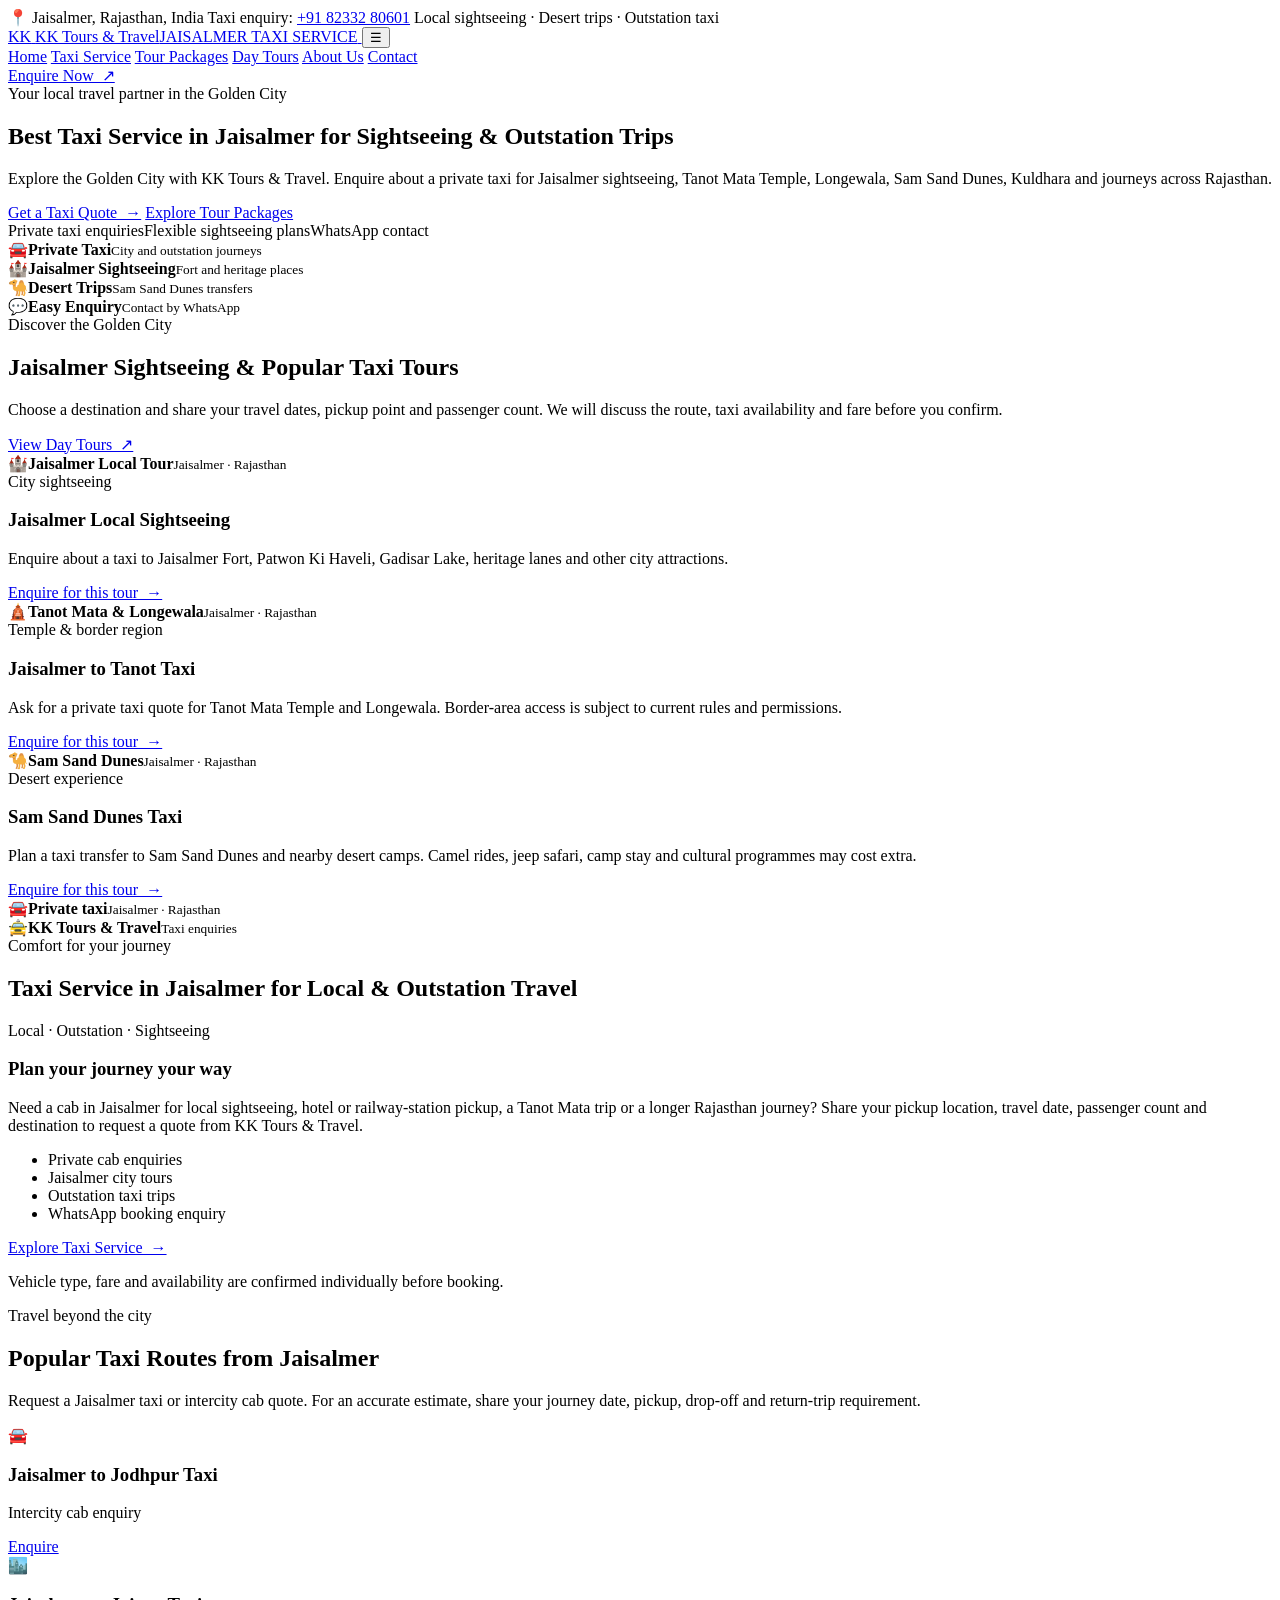
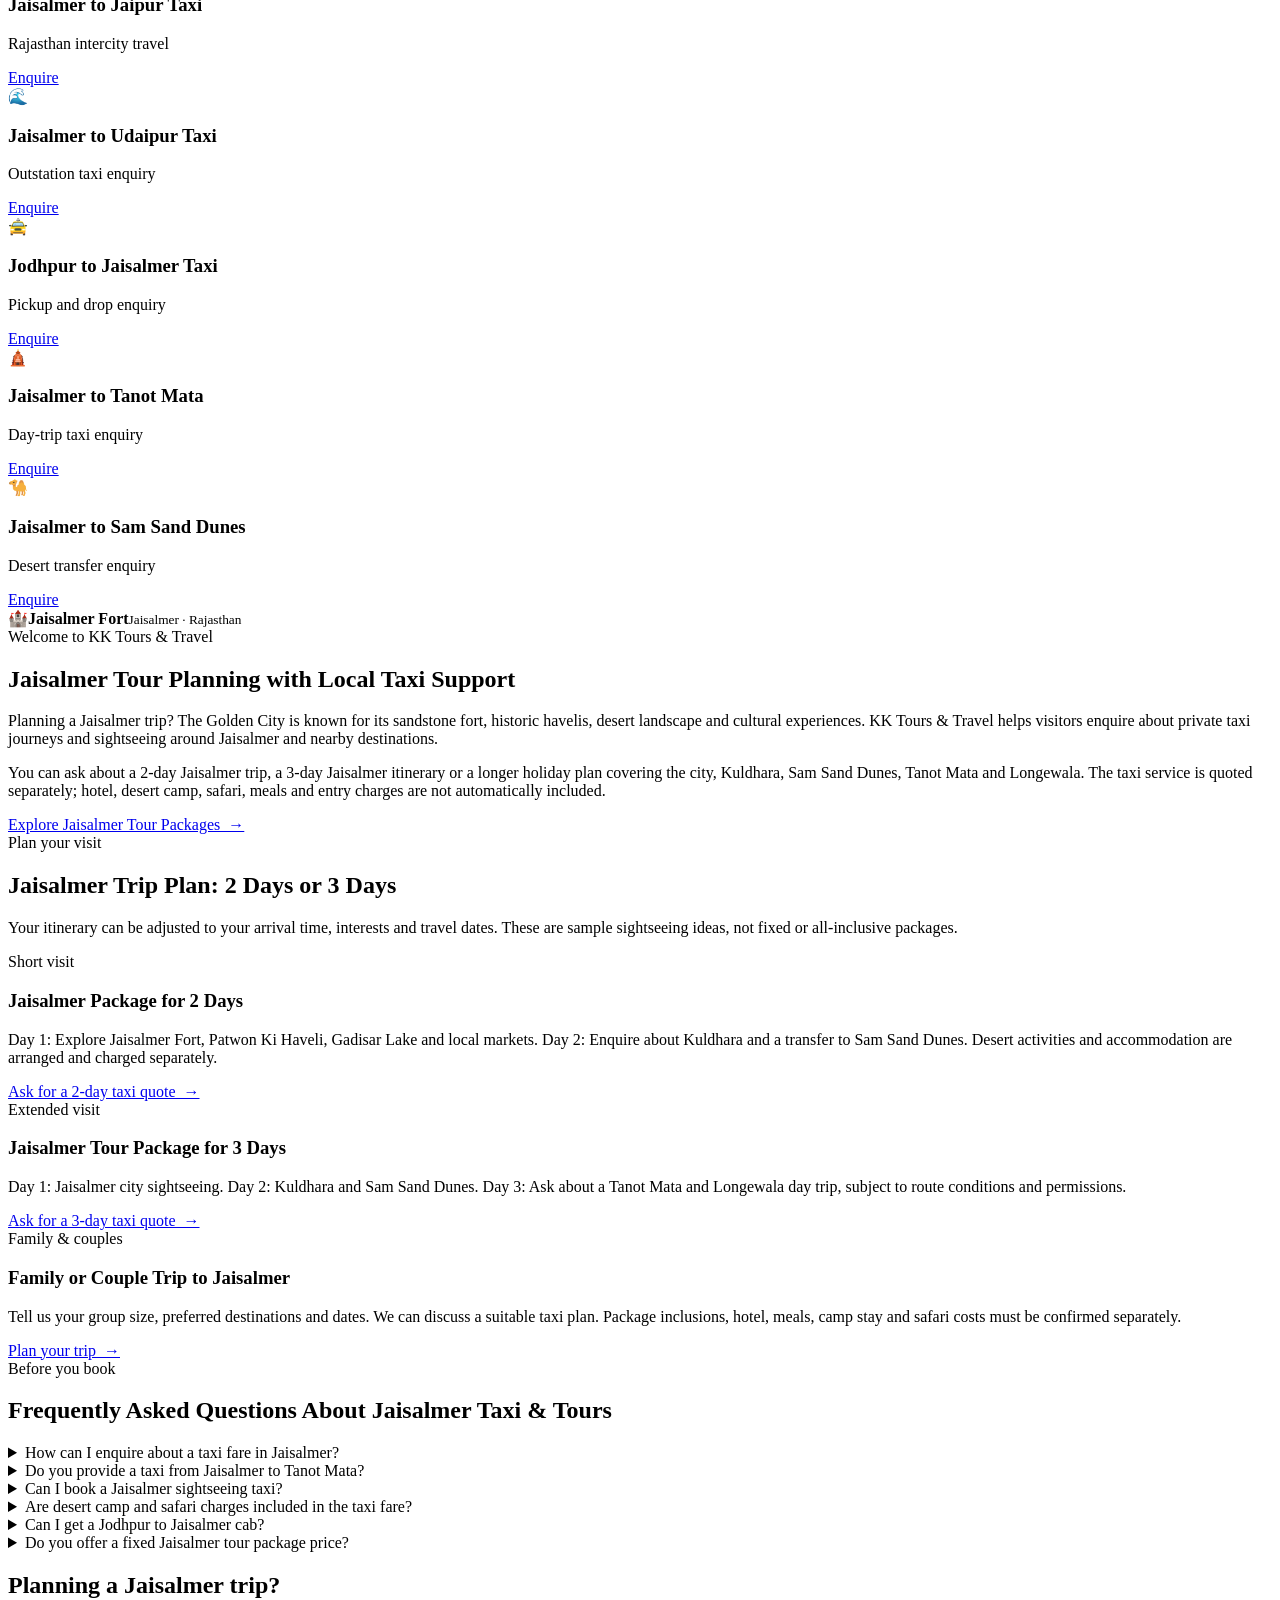
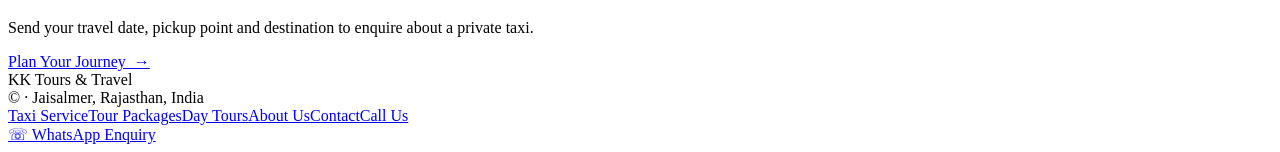
==== index.html @ 336b08fe "Add files via upload Upload KK Tours & Travel website files" ====
<!DOCTYPE html>
<html lang="en-IN">
<head>
  <meta charset="UTF-8">
  <meta name="viewport" content="width=device-width, initial-scale=1">
  <meta name="description" content="Looking for a taxi service in Jaisalmer? KK Tours & Travel offers private taxi enquiries for Jaisalmer sightseeing, Tanot Mata, Longewala, Sam Sand Dunes and outstation trips.">
  <meta name="robots" content="index,follow,max-image-preview:large">
  <meta name="theme-color" content="#172d42">
  <title>Best Taxi Service in Jaisalmer | KK Tours &amp; Travel</title>
  <link rel="canonical" href="https://kktourstravel.netlify.app/">
  <meta property="og:type" content="website">
  <meta property="og:locale" content="en_IN">
  <meta property="og:site_name" content="KK Tours &amp; Travel">
  <meta property="og:title" content="Best Taxi Service in Jaisalmer | KK Tours &amp; Travel">
  <meta property="og:description" content="Private taxi enquiries for Jaisalmer sightseeing, Tanot Mata, Longewala, Sam Sand Dunes and Rajasthan trips.">
  <meta property="og:url" content="https://kktourstravel.netlify.app/">
  <meta property="og:image" content="https://kktourstravel.netlify.app/images/jaisalmer-fort.jpg">
  <meta name="twitter:card" content="summary_large_image">
  <link rel="stylesheet" href="assets/site.css">

  <!-- Google Ads tag -->
  <script async src="https://www.googletagmanager.com/gtag/js?id=AW-18532461887"></script>
  <script>
    window.dataLayer = window.dataLayer || [];
    function gtag(){dataLayer.push(arguments);}
    gtag('js', new Date());
    gtag('config', 'AW-18532461887');
  </script>

  <!-- Local business structured data: only verified business details are included. -->
  <script type="application/ld+json">
  {
    "@context": "https://schema.org",
    "@type": "TaxiService",
    "@id": "https://kktourstravel.netlify.app/#taxi-service",
    "name": "KK Tours & Travel",
    "url": "https://kktourstravel.netlify.app/",
    "telephone": "+91-8233280601",
    "image": "https://kktourstravel.netlify.app/images/jaisalmer-fort.jpg",
    "description": "Private taxi enquiries for Jaisalmer city sightseeing, Tanot Mata, Longewala, Sam Sand Dunes, Kuldhara and outstation journeys.",
    "priceRange": "Contact for fare",
    "areaServed": [
      {"@type":"City","name":"Jaisalmer"},
      {"@type":"AdministrativeArea","name":"Rajasthan"}
    ],
    "availableLanguage": ["English", "Hindi"]
  }
  </script>
  <script type="application/ld+json">
  {
    "@context": "https://schema.org",
    "@type": "WebSite",
    "name": "KK Tours & Travel",
    "url": "https://kktourstravel.netlify.app/"
  }
  </script>
</head>

<body>
<div class="topbar">
  <div class="topbar-inner">
    <span>📍 Jaisalmer, Rajasthan, India</span>
    <span>Taxi enquiry: <a href="tel:+918233280601">+91 82332 80601</a></span>
    <span>Local sightseeing · Desert trips · Outstation taxi</span>
  </div>
</div>

<header class="site-header">
  <div class="nav-wrap">
    <a class="brand" href="index.html" aria-label="KK Tours and Travel home">
      <span class="brand-mark" aria-hidden="true">KK</span>
      <span><span class="brand-name">KK Tours &amp; Travel</span><span class="brand-sub">JAISALMER TAXI SERVICE</span></span>
    </a>
    <button class="menu-toggle" type="button" id="menuToggle" aria-label="Open navigation menu" aria-expanded="false" aria-controls="mainNav">☰</button>
    <nav class="main-nav" id="mainNav" aria-label="Main navigation">
      <a href="index.html" class="active-nav" aria-current="page">Home</a>
      <a href="taxi-service.html">Taxi Service</a>
      <a href="tour-packages.html">Tour Packages</a>
      <a href="day-tours.html">Day Tours</a>
      <a href="about-us.html">About Us</a>
      <a href="contact.html">Contact</a>
    </nav>
    <a class="btn btn-gold nav-cta" href="contact.html">Enquire Now&nbsp; ↗</a>
  </div>
</header>

<main>
  <section class="hero" aria-label="Jaisalmer taxi service">
    <div class="hero-inner">
      <div class="eyebrow">Your local travel partner in the Golden City</div>
      <h1>Best Taxi Service in Jaisalmer for Sightseeing &amp; Outstation Trips</h1>
      <p>Explore the Golden City with KK Tours &amp; Travel. Enquire about a private taxi for Jaisalmer sightseeing, Tanot Mata Temple, Longewala, Sam Sand Dunes, Kuldhara and journeys across Rajasthan.</p>
      <div class="hero-actions">
        <a class="btn btn-gold" href="contact.html">Get a Taxi Quote&nbsp; →</a>
        <a class="btn btn-outline-light" href="tour-packages.html">Explore Tour Packages</a>
      </div>
      <div class="hero-points"><span>Private taxi enquiries</span><span>Flexible sightseeing plans</span><span>WhatsApp contact</span></div>
    </div>
  </section>

  <div class="quick-strip" aria-label="Travel services">
    <div class="quick-item"><span class="quick-icon">🚘</span><span><strong>Private Taxi</strong><small>City and outstation journeys</small></span></div>
    <div class="quick-item"><span class="quick-icon">🏰</span><span><strong>Jaisalmer Sightseeing</strong><small>Fort and heritage places</small></span></div>
    <div class="quick-item"><span class="quick-icon">🐪</span><span><strong>Desert Trips</strong><small>Sam Sand Dunes transfers</small></span></div>
    <div class="quick-item"><span class="quick-icon">💬</span><span><strong>Easy Enquiry</strong><small>Contact by WhatsApp</small></span></div>
  </div>

  <section id="popular-tours">
    <div class="wrap">
      <div class="section-head">
        <div><div class="eyebrow">Discover the Golden City</div><h2>Jaisalmer Sightseeing &amp; Popular Taxi Tours</h2>
          <p class="intro">Choose a destination and share your travel dates, pickup point and passenger count. We will discuss the route, taxi availability and fare before you confirm.</p>
        </div>
        <a class="btn btn-navy" href="day-tours.html">View Day Tours&nbsp; ↗</a>
      </div>
      <div class="tour-grid">
        <article class="tour-card">
          <div class="image-frame"><img class="tour-image" src="images/jaisalmer-local-tour.jpg" alt="Jaisalmer Fort and local sightseeing tour" loading="lazy" onerror="this.style.display='none';this.parentElement.querySelector('.image-fallback').style.display='grid';"><div class="image-fallback"><div class="fallback-inner"><span class="fallback-icon">🏰</span><strong>Jaisalmer Local Tour</strong><small>Jaisalmer · Rajasthan</small></div></div></div>
          <div class="tour-card-body"><span class="tag">City sightseeing</span><h3>Jaisalmer Local Sightseeing</h3><p>Enquire about a taxi to Jaisalmer Fort, Patwon Ki Haveli, Gadisar Lake, heritage lanes and other city attractions.</p><a class="text-link card-link" href="contact.html?tour=Jaisalmer%20Local%20Sightseeing">Enquire for this tour&nbsp; →</a></div>
        </article>
        <article class="tour-card">
          <div class="image-frame"><img class="tour-image" src="images/tanot-mata.jpg" alt="Tanot Mata Temple day trip from Jaisalmer" loading="lazy" onerror="this.style.display='none';this.parentElement.querySelector('.image-fallback').style.display='grid';"><div class="image-fallback"><div class="fallback-inner"><span class="fallback-icon">🛕</span><strong>Tanot Mata &amp; Longewala</strong><small>Jaisalmer · Rajasthan</small></div></div></div>
          <div class="tour-card-body"><span class="tag">Temple &amp; border region</span><h3>Jaisalmer to Tanot Taxi</h3><p>Ask for a private taxi quote for Tanot Mata Temple and Longewala. Border-area access is subject to current rules and permissions.</p><a class="text-link card-link" href="contact.html?tour=Jaisalmer%20to%20Tanot%20Mata%20taxi">Enquire for this tour&nbsp; →</a></div>
        </article>
        <article class="tour-card">
          <div class="image-frame"><img class="tour-image" src="images/sam-dunes.jpg" alt="Sam Sand Dunes desert near Jaisalmer" loading="lazy" onerror="this.style.display='none';this.parentElement.querySelector('.image-fallback').style.display='grid';"><div class="image-fallback"><div class="fallback-inner"><span class="fallback-icon">🐪</span><strong>Sam Sand Dunes</strong><small>Jaisalmer · Rajasthan</small></div></div></div>
          <div class="tour-card-body"><span class="tag">Desert experience</span><h3>Sam Sand Dunes Taxi</h3><p>Plan a taxi transfer to Sam Sand Dunes and nearby desert camps. Camel rides, jeep safari, camp stay and cultural programmes may cost extra.</p><a class="text-link card-link" href="contact.html?tour=Sam%20Sand%20Dunes%20taxi">Enquire for this tour&nbsp; →</a></div>
        </article>
      </div>
    </div>
  </section>

  <section class="sand-section" id="taxi-preview">
    <div class="wrap"><div class="fleet-grid">
      <div class="fleet-photo-wrap">
        <div class="image-frame fleet-main-frame"><img class="fleet-photo-main" src="images/maruti-dzire.jpg" alt="Maruti Suzuki Dzire taxi for Jaisalmer travel" loading="lazy" onerror="this.parentElement.dataset.scene='vehicle';this.style.display='none';this.parentElement.querySelector('.image-fallback').style.display='grid';"><div class="image-fallback"><div class="fallback-inner"><span class="fallback-icon">🚘</span><strong>Private taxi</strong><small>Jaisalmer · Rajasthan</small></div></div></div>
        <div class="image-frame fleet-inset-frame"><img class="fleet-photo-inset" src="images/kk-taxi-fleet.png" alt="KK Tours and Travel taxi service" loading="lazy" onerror="this.parentElement.dataset.scene='vehicle';this.style.display='none';this.parentElement.querySelector('.image-fallback').style.display='grid';"><div class="image-fallback"><div class="fallback-inner"><span class="fallback-icon">🚖</span><strong>KK Tours &amp; Travel</strong><small>Taxi enquiries</small></div></div></div>
      </div>
      <div class="fleet-copy">
        <div class="eyebrow">Comfort for your journey</div><h2>Taxi Service in Jaisalmer for Local &amp; Outstation Travel</h2>
        <span class="tag">Local · Outstation · Sightseeing</span><h3>Plan your journey your way</h3>
        <p>Need a cab in Jaisalmer for local sightseeing, hotel or railway-station pickup, a Tanot Mata trip or a longer Rajasthan journey? Share your pickup location, travel date, passenger count and destination to request a quote from KK Tours &amp; Travel.</p>
        <ul class="check-grid"><li>Private cab enquiries</li><li>Jaisalmer city tours</li><li>Outstation taxi trips</li><li>WhatsApp booking enquiry</li></ul>
        <a class="btn btn-navy" href="taxi-service.html">Explore Taxi Service&nbsp; →</a>
        <p class="small-print">Vehicle type, fare and availability are confirmed individually before booking.</p>
      </div>
    </div></div>
  </section>

  <section>
    <div class="wrap"><div class="eyebrow">Travel beyond the city</div><h2>Popular Taxi Routes from Jaisalmer</h2>
      <p class="intro">Request a Jaisalmer taxi or intercity cab quote. For an accurate estimate, share your journey date, pickup, drop-off and return-trip requirement.</p>
      <div class="routes-grid">
        <article class="route-card"><span class="route-symbol">🚘</span><div class="route-content"><h3>Jaisalmer to Jodhpur Taxi</h3><p>Intercity cab enquiry</p></div><a class="text-link" href="contact.html?tour=Jaisalmer%20to%20Jodhpur%20taxi">Enquire</a></article>
        <article class="route-card"><span class="route-symbol">🏙️</span><div class="route-content"><h3>Jaisalmer to Jaipur Taxi</h3><p>Rajasthan intercity travel</p></div><a class="text-link" href="contact.html?tour=Jaisalmer%20to%20Jaipur%20taxi">Enquire</a></article>
        <article class="route-card"><span class="route-symbol">🌊</span><div class="route-content"><h3>Jaisalmer to Udaipur Taxi</h3><p>Outstation taxi enquiry</p></div><a class="text-link" href="contact.html?tour=Jaisalmer%20to%20Udaipur%20taxi">Enquire</a></article>
        <article class="route-card"><span class="route-symbol">🚖</span><div class="route-content"><h3>Jodhpur to Jaisalmer Taxi</h3><p>Pickup and drop enquiry</p></div><a class="text-link" href="contact.html?tour=Jodhpur%20to%20Jaisalmer%20taxi">Enquire</a></article>
        <article class="route-card"><span class="route-symbol">🛕</span><div class="route-content"><h3>Jaisalmer to Tanot Mata</h3><p>Day-trip taxi enquiry</p></div><a class="text-link" href="contact.html?tour=Jaisalmer%20to%20Tanot%20Mata%20taxi">Enquire</a></article>
        <article class="route-card"><span class="route-symbol">🐪</span><div class="route-content"><h3>Jaisalmer to Sam Sand Dunes</h3><p>Desert transfer enquiry</p></div><a class="text-link" href="contact.html?tour=Sam%20Sand%20Dunes%20taxi">Enquire</a></article>
      </div>
    </div>
  </section>

  <section class="sand-section">
    <div class="wrap">
      <div class="about-grid">
        <div><div class="image-frame about-frame"><img class="about-image" src="images/jaisalmer-fort-card.jpg" alt="Golden sandstone architecture of Jaisalmer Fort" loading="lazy" onerror="this.style.display='none';this.parentElement.querySelector('.image-fallback').style.display='grid';"><div class="image-fallback"><div class="fallback-inner"><span class="fallback-icon">🏰</span><strong>Jaisalmer Fort</strong><small>Jaisalmer · Rajasthan</small></div></div></div></div>
        <div class="about-copy"><div class="eyebrow">Welcome to KK Tours &amp; Travel</div><h2>Jaisalmer Tour Planning with Local Taxi Support</h2>
          <p>Planning a Jaisalmer trip? The Golden City is known for its sandstone fort, historic havelis, desert landscape and cultural experiences. KK Tours &amp; Travel helps visitors enquire about private taxi journeys and sightseeing around Jaisalmer and nearby destinations.</p>
          <p>You can ask about a 2-day Jaisalmer trip, a 3-day Jaisalmer itinerary or a longer holiday plan covering the city, Kuldhara, Sam Sand Dunes, Tanot Mata and Longewala. The taxi service is quoted separately; hotel, desert camp, safari, meals and entry charges are not automatically included.</p>
          <a class="btn btn-navy" href="tour-packages.html">Explore Jaisalmer Tour Packages&nbsp; →</a>
        </div>
      </div>
    </div>
  </section>

  <section id="trip-planning">
    <div class="wrap">
      <div class="eyebrow">Plan your visit</div><h2>Jaisalmer Trip Plan: 2 Days or 3 Days</h2>
      <p class="intro">Your itinerary can be adjusted to your arrival time, interests and travel dates. These are sample sightseeing ideas, not fixed or all-inclusive packages.</p>
      <div class="tour-grid">
        <article class="tour-card"><div class="tour-card-body"><span class="tag">Short visit</span><h3>Jaisalmer Package for 2 Days</h3><p>Day 1: Explore Jaisalmer Fort, Patwon Ki Haveli, Gadisar Lake and local markets. Day 2: Enquire about Kuldhara and a transfer to Sam Sand Dunes. Desert activities and accommodation are arranged and charged separately.</p><a class="text-link card-link" href="contact.html?tour=Jaisalmer%202%20day%20trip%20taxi">Ask for a 2-day taxi quote&nbsp; →</a></div></article>
        <article class="tour-card"><div class="tour-card-body"><span class="tag">Extended visit</span><h3>Jaisalmer Tour Package for 3 Days</h3><p>Day 1: Jaisalmer city sightseeing. Day 2: Kuldhara and Sam Sand Dunes. Day 3: Ask about a Tanot Mata and Longewala day trip, subject to route conditions and permissions.</p><a class="text-link card-link" href="contact.html?tour=Jaisalmer%203%20day%20trip%20taxi">Ask for a 3-day taxi quote&nbsp; →</a></div></article>
        <article class="tour-card"><div class="tour-card-body"><span class="tag">Family &amp; couples</span><h3>Family or Couple Trip to Jaisalmer</h3><p>Tell us your group size, preferred destinations and dates. We can discuss a suitable taxi plan. Package inclusions, hotel, meals, camp stay and safari costs must be confirmed separately.</p><a class="text-link card-link" href="contact.html?tour=Jaisalmer%20family%20or%20couple%20trip">Plan your trip&nbsp; →</a></div></article>
      </div>
    </div>
  </section>

  <section>
    <div class="wrap"><div class="eyebrow">Before you book</div><h2>Frequently Asked Questions About Jaisalmer Taxi &amp; Tours</h2>
      <div class="faq-grid">
        <details><summary>How can I enquire about a taxi fare in Jaisalmer?</summary><p>Call or WhatsApp KK Tours &amp; Travel at +91 82332 80601. Share your travel date, pickup point, destination, passenger count and whether you need a one-way or return journey.</p></details>
        <details><summary>Do you provide a taxi from Jaisalmer to Tanot Mata?</summary><p>You can enquire about a private taxi for Jaisalmer to Tanot Mata and Longewala. Availability, route conditions and access to border areas depend on current rules and permissions.</p></details>
        <details><summary>Can I book a Jaisalmer sightseeing taxi?</summary><p>You can enquire about local sightseeing covering Jaisalmer Fort, Patwon Ki Haveli, Gadisar Lake, Kuldhara and other nearby attractions.</p></details>
        <details><summary>Are desert camp and safari charges included in the taxi fare?</summary><p>Not automatically. Desert camp accommodation, camel safari, jeep safari, cultural programmes, meals and entry fees may be separate. Confirm every inclusion before booking.</p></details>
        <details><summary>Can I get a Jodhpur to Jaisalmer cab?</summary><p>Send your pickup point in Jodhpur, drop-off location in Jaisalmer, travel date and passenger count to ask about an intercity taxi quote.</p></details>
        <details><summary>Do you offer a fixed Jaisalmer tour package price?</summary><p>Taxi fare depends on route, travel date, vehicle, trip duration and return requirements. Contact us for a quote. Hotels, desert camps and safari activities are not included unless specifically confirmed.</p></details>
      </div>
    </div>
  </section>

  <div class="page-cta"><div class="page-cta-inner"><div><h2>Planning a Jaisalmer trip?</h2><p>Send your travel date, pickup point and destination to enquire about a private taxi.</p></div><a class="btn btn-gold" href="contact.html">Plan Your Journey&nbsp; →</a></div></div>
</main>

<footer>
  <div class="footer-inner">
    <div><span class="footer-brand">KK Tours &amp; Travel</span><br>© <span id="year"></span> · Jaisalmer, Rajasthan, India</div>
    <div class="footer-links"><a href="taxi-service.html">Taxi Service</a><a href="tour-packages.html">Tour Packages</a><a href="day-tours.html">Day Tours</a><a href="about-us.html">About Us</a><a href="contact.html">Contact</a><a href="tel:+918233280601">Call Us</a></div>
  </div>
</footer>

<a class="whatsapp-float" href="https://wa.me/918233280601?text=Hello%20KK%20Tours%20%26%20Travel%2C%20I%20would%20like%20to%20enquire%20about%20a%20taxi%20in%20Jaisalmer." target="_blank" rel="noopener noreferrer" aria-label="Enquire by WhatsApp">☏ WhatsApp Enquiry</a>
<script src="assets/site.js" defer></script>
</body>
</html>
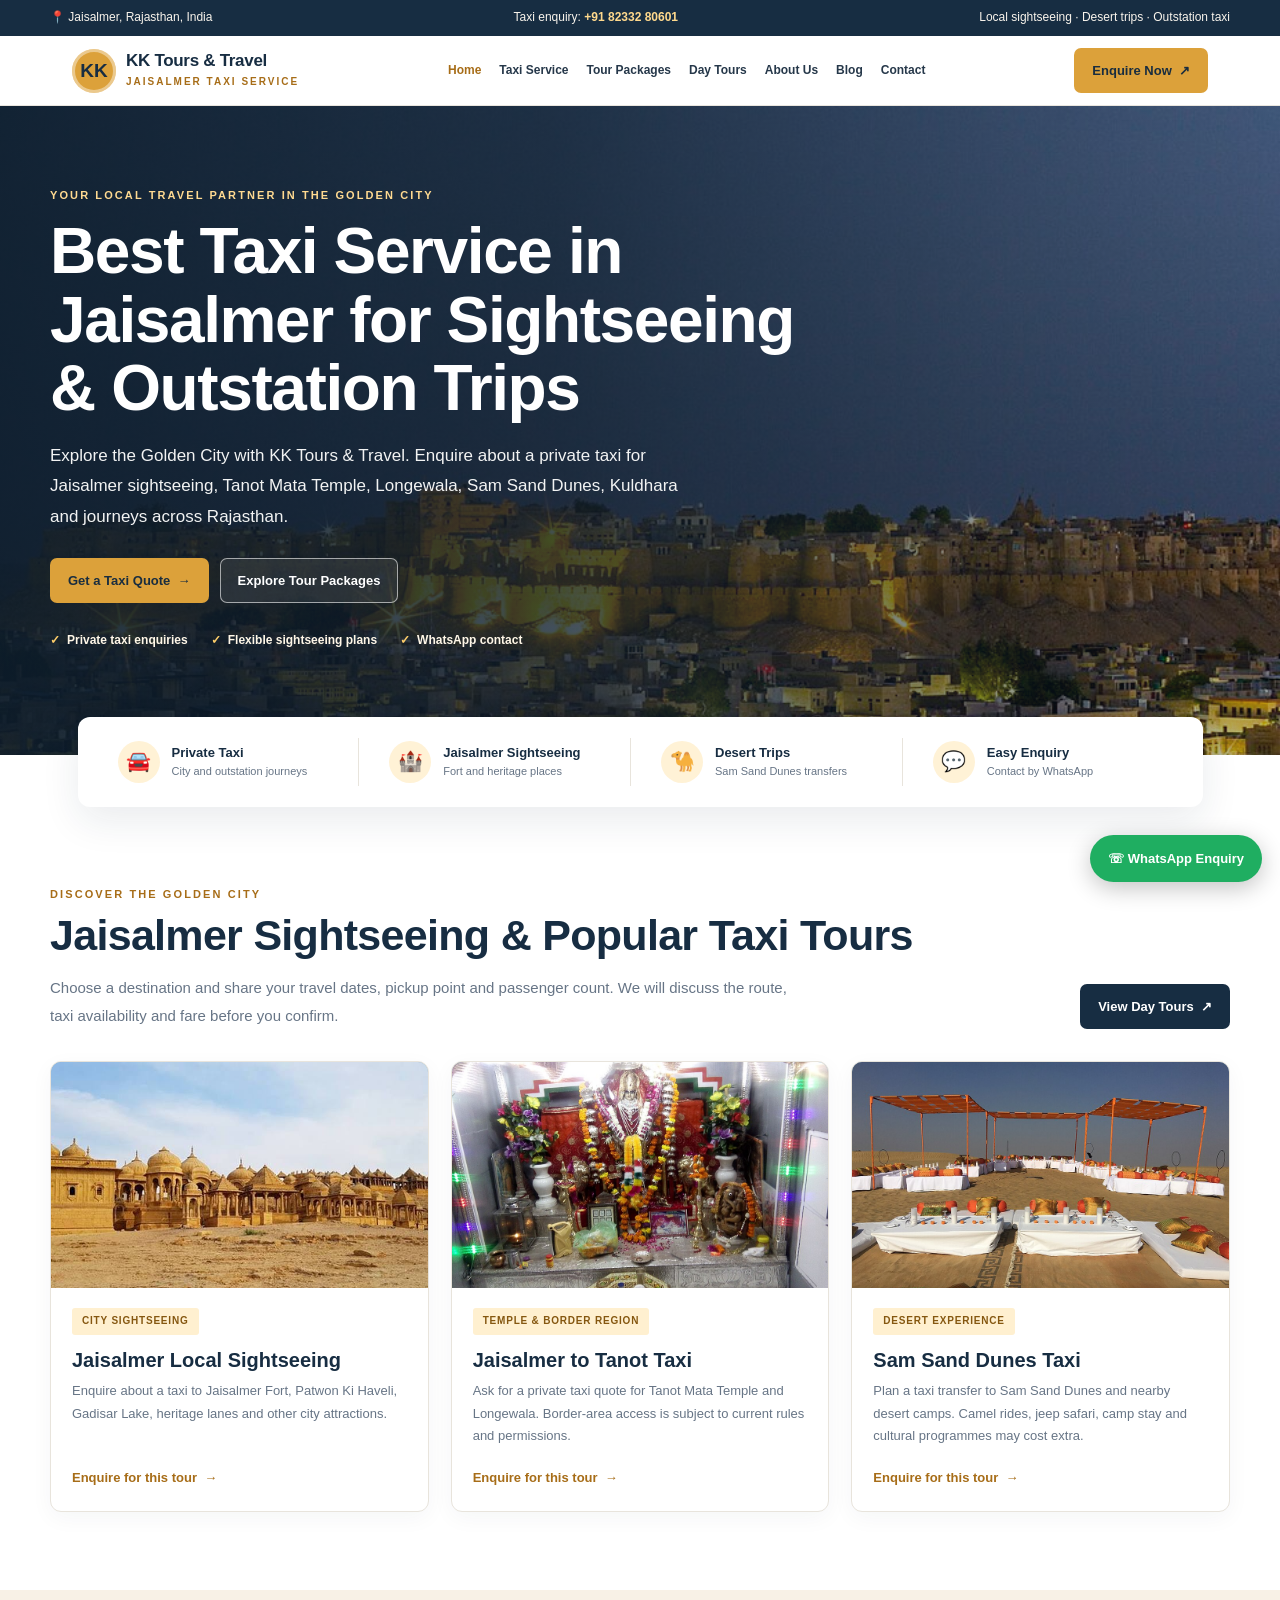
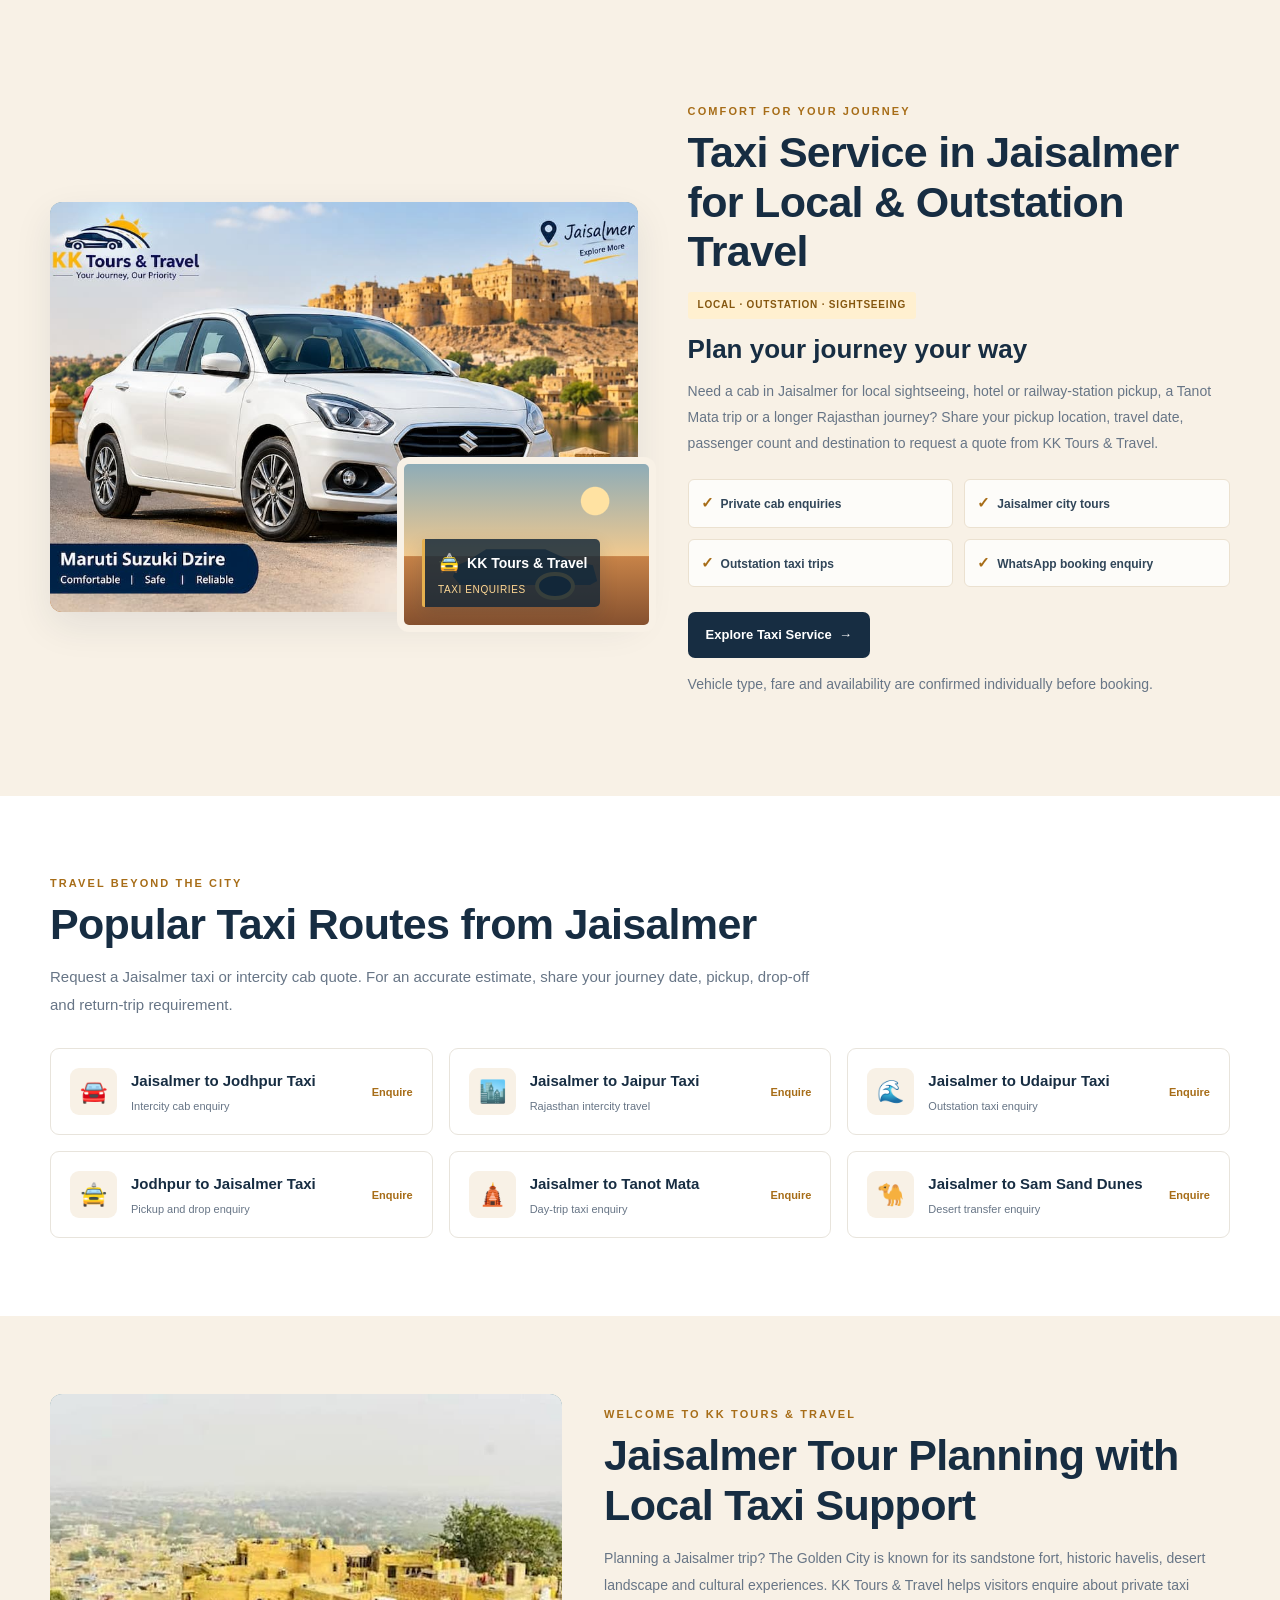
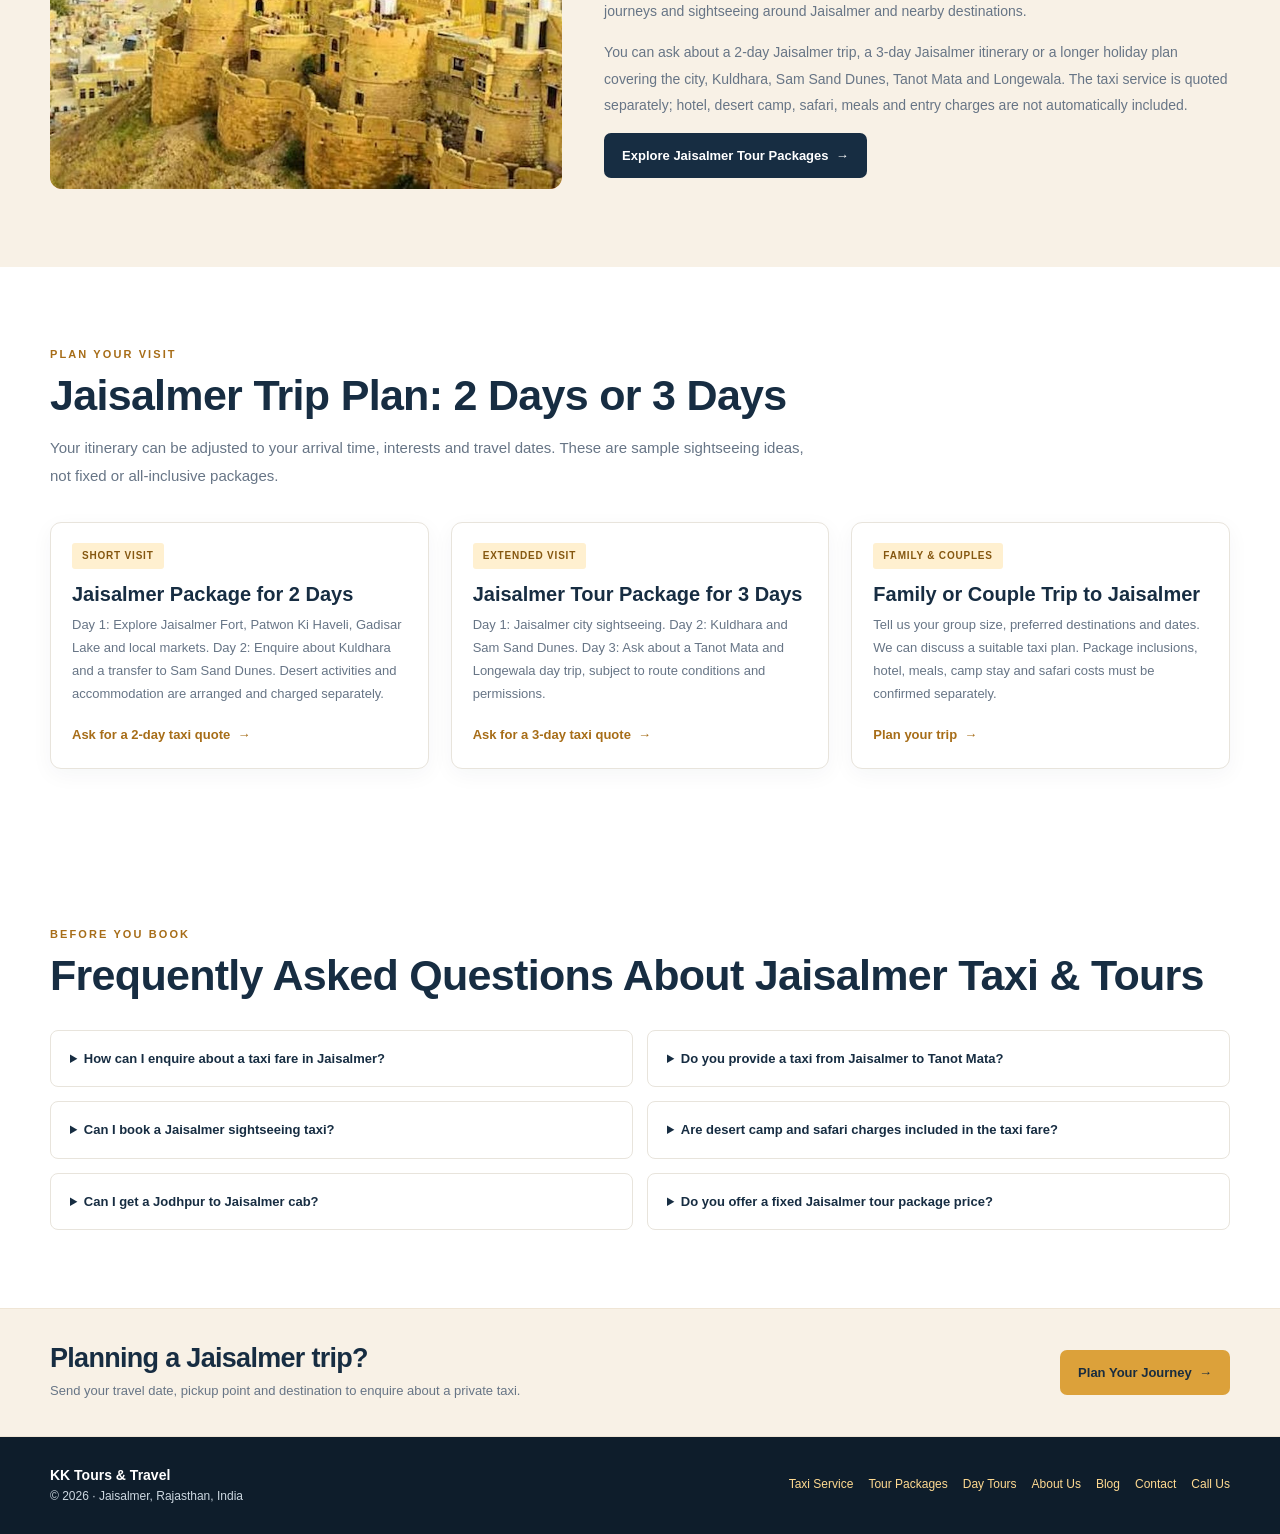
==== commit 6fc4070c: "Add Blog link to homepage navigation" ====
--- a/index.html
+++ b/index.html
@@ -7,7 +7,7 @@
   <meta name="robots" content="index,follow,max-image-preview:large">
   <meta name="theme-color" content="#172d42">
   <title>Best Taxi Service in Jaisalmer | KK Tours &amp; Travel</title>
-  <link rel="canonical" href="https://kktourstravel.netlify.app/">
+  <link rel="canonical" href="https://kktourstravel.in/">
   <meta property="og:type" content="website">
   <meta property="og:locale" content="en_IN">
   <meta property="og:site_name" content="KK Tours &amp; Travel">
@@ -78,6 +78,7 @@
       <a href="tour-packages.html">Tour Packages</a>
       <a href="day-tours.html">Day Tours</a>
       <a href="about-us.html">About Us</a>
+      <a href="blog/">Blog</a>
       <a href="contact.html">Contact</a>
     </nav>
     <a class="btn btn-gold nav-cta" href="contact.html">Enquire Now&nbsp; ↗</a>
@@ -205,7 +206,7 @@
 <footer>
   <div class="footer-inner">
     <div><span class="footer-brand">KK Tours &amp; Travel</span><br>© <span id="year"></span> · Jaisalmer, Rajasthan, India</div>
-    <div class="footer-links"><a href="taxi-service.html">Taxi Service</a><a href="tour-packages.html">Tour Packages</a><a href="day-tours.html">Day Tours</a><a href="about-us.html">About Us</a><a href="contact.html">Contact</a><a href="tel:+918233280601">Call Us</a></div>
+    <div class="footer-links"><a href="taxi-service.html">Taxi Service</a><a href="tour-packages.html">Tour Packages</a><a href="day-tours.html">Day Tours</a><a href="about-us.html">About Us</a><a href="blog/">Blog</a><a href="contact.html">Contact</a><a href="tel:+918233280601">Call Us</a></div>
   </div>
 </footer>
 
--- a/assets/site.css
+++ b/assets/site.css
@@ -0,0 +1,19 @@
+:root{--navy:#172d42;--navy-2:#203e56;--gold:#dca13a;--gold-dark:#a76d18;--sand:#f8f1e6;--cream:#fffdf9;--ink:#1d2c3b;--muted:#677586;--line:#e8e4dc;--white:#fff;--green:#1fae61;--shadow:0 14px 38px rgba(23,45,66,.09)}
+*{box-sizing:border-box}html{scroll-behavior:smooth;scroll-padding-top:92px}body{margin:0;color:var(--ink);background:#fff;font-family:Arial,Helvetica,sans-serif;line-height:1.65}body,button,input,select,textarea{font-family:Arial,Helvetica,sans-serif}img{max-width:100%}a{color:inherit}.topbar{background:var(--navy);color:#f9f4ec;padding:8px 22px;font-size:12px}.topbar-inner{max-width:1180px;margin:auto;display:flex;justify-content:space-between;gap:14px;flex-wrap:wrap}.topbar a{color:#ffd98d;font-weight:700;text-decoration:none}.site-header{position:sticky;top:0;z-index:30;background:rgba(255,255,255,.97);backdrop-filter:blur(12px);border-bottom:1px solid rgba(232,228,220,.9)}.nav-wrap{max-width:1180px;margin:auto;padding:12px 22px;display:flex;align-items:center;justify-content:space-between;gap:18px}.brand{display:inline-flex;align-items:center;gap:10px;text-decoration:none;min-width:185px}.brand-mark{height:44px;width:44px;display:grid;place-items:center;border-radius:50%;background:var(--gold);color:var(--navy);font-weight:900;font-size:19px;box-shadow:inset 0 0 0 3px rgba(255,255,255,.42)}.brand-name{display:block;font-size:17px;font-weight:900;letter-spacing:-.3px;line-height:1.12;color:var(--navy)}.brand-sub{display:block;margin-top:4px;font-size:10px;font-weight:800;color:var(--gold-dark);letter-spacing:2px}.main-nav{display:flex;align-items:center;gap:18px}.main-nav a{text-decoration:none;color:#26384a;font-size:12px;font-weight:800;white-space:nowrap}.main-nav a:hover,.main-nav a.active-nav{color:var(--gold-dark)}.btn{min-height:44px;display:inline-flex;justify-content:center;align-items:center;gap:8px;border:1px solid transparent;border-radius:7px;padding:11px 17px;text-align:center;text-decoration:none;font-weight:800;font-size:13px;cursor:pointer;transition:transform .18s,box-shadow .18s,background .18s}.btn:hover{transform:translateY(-2px);box-shadow:0 9px 20px rgba(23,45,66,.12)}.btn-gold{background:var(--gold);color:#192d3f}.btn-gold:hover{background:#e8b252}.btn-navy{background:var(--navy);color:#fff}.btn-white{background:#fff;color:var(--navy)}.btn-outline-light{background:rgba(255,255,255,.08);border-color:rgba(255,255,255,.58);color:#fff}.menu-toggle{display:none;border:1px solid var(--line);background:#fff;border-radius:7px;height:42px;width:44px;color:var(--navy);font-size:22px;cursor:pointer}
+.hero{position:relative;overflow:hidden;isolation:isolate;min-height:570px;display:flex;align-items:center;padding:80px 22px 104px;color:#fff;background-color:#213b50;background-image:url('../images/jaisalmer-fort.jpg'),radial-gradient(circle at 82% 27%,rgba(255,224,166,.95) 0 5.5%,transparent 5.8%),linear-gradient(155deg,#7898a8 0%,#e8bf86 49%,#d49755 49.4%,#b9783e 64%,#80512f 64.5%,#46372b 100%);background-position:center 46%,center,center;background-size:cover,cover,cover;background-repeat:no-repeat,no-repeat,no-repeat}.hero::before{content:'';position:absolute;inset:0;z-index:-1;background:linear-gradient(90deg,rgba(13,29,44,.92) 0%,rgba(13,29,44,.78) 43%,rgba(13,29,44,.28) 100%)}.hero-inner{width:100%;max-width:1180px;margin:auto}.eyebrow{color:var(--gold-dark);font-size:11px;letter-spacing:2.1px;font-weight:900;text-transform:uppercase}.hero .eyebrow{color:#ffda91}h1{max-width:760px;margin:13px 0 18px;font-size:clamp(36px,5vw,66px);letter-spacing:-1.4px;line-height:1.07}.hero p{max-width:650px;margin:0 0 25px;color:#f2f3f3;font-size:17px;line-height:1.8}.hero-actions{display:flex;flex-wrap:wrap;gap:11px}.hero-points{margin-top:28px;display:flex;flex-wrap:wrap;gap:10px 23px;font-size:12px;font-weight:700;color:#fff7e8}.hero-points span::before{content:'✓';color:#ffcf6b;font-weight:900;margin-right:7px}.quick-strip{position:relative;z-index:2;max-width:1125px;margin:-38px auto 0;padding:21px 28px;background:#fff;border-radius:12px;box-shadow:var(--shadow);display:grid;grid-template-columns:repeat(4,1fr);gap:18px}.quick-item{display:flex;align-items:center;gap:12px;padding:3px 12px;border-right:1px solid var(--line)}.quick-item:last-child{border-right:0}.quick-icon{flex:0 0 42px;height:42px;width:42px;display:grid;place-items:center;border-radius:50%;background:#fff2d6;font-size:20px}.quick-item strong{display:block;color:var(--navy);font-size:13px;line-height:1.35}.quick-item small{display:block;color:var(--muted);font-size:11px;margin-top:3px;line-height:1.4}
+section{padding:78px 22px}.wrap{max-width:1180px;margin:auto}.section-head{display:flex;align-items:end;justify-content:space-between;gap:25px}h2{margin:8px 0 13px;color:var(--navy);font-size:clamp(28px,3.6vw,43px);line-height:1.16;letter-spacing:-.7px}.intro{max-width:760px;margin:0;color:var(--muted);font-size:15px;line-height:1.85}.text-link{display:inline-flex;align-items:center;gap:6px;color:var(--gold-dark);text-decoration:none;font-size:13px;font-weight:900}.text-link:hover{color:var(--navy)}.tour-grid{display:grid;grid-template-columns:repeat(3,minmax(0,1fr));gap:22px;margin-top:32px}.tour-card{overflow:hidden;display:flex;flex-direction:column;min-width:0;border:1px solid var(--line);border-radius:11px;background:#fff;box-shadow:0 6px 22px rgba(23,45,66,.045);transition:transform .2s,box-shadow .2s}.tour-card:hover{transform:translateY(-4px);box-shadow:var(--shadow)}.tour-image{width:100%;height:226px;object-fit:cover;display:block;background:var(--sand)}.tour-card-body{padding:20px 21px 22px;display:flex;flex-direction:column;align-items:flex-start;flex:1}.tag{display:inline-block;padding:5px 10px;border-radius:3px;background:#fff0d0;color:#855710;font-size:10px;font-weight:900;letter-spacing:.8px;text-transform:uppercase}.tour-card h3{margin:12px 0 7px;color:var(--navy);font-size:20px;line-height:1.3}.tour-card p{color:var(--muted);font-size:13px;line-height:1.75;margin:0 0 17px}.tour-card .card-link{margin-top:auto;padding-top:2px}
+.sand-section{background:var(--sand)}.fleet-grid{display:grid;grid-template-columns:1.04fr .96fr;align-items:center;gap:50px;margin-top:28px}.fleet-photo-wrap{position:relative;min-width:0}.fleet-photo-main{display:block;width:100%;height:410px;object-fit:cover;border-radius:12px;background:#e8ddca;box-shadow:var(--shadow)}.fleet-photo-inset{position:absolute;right:-18px;bottom:-20px;width:44%;height:175px;object-fit:cover;border:7px solid var(--sand);border-radius:12px;background:#eee}.fleet-copy{padding:6px 0}.fleet-copy h3{color:var(--navy);font-size:26px;line-height:1.25;margin:14px 0 10px}.fleet-copy p{color:var(--muted);font-size:14px;line-height:1.85}.check-grid{display:grid;grid-template-columns:1fr 1fr;gap:11px;padding:0;margin:22px 0 25px;list-style:none}.check-grid li{background:rgba(255,255,255,.78);padding:11px 12px;border:1px solid #ebe1d0;border-radius:6px;color:#314659;font-size:12px;font-weight:800}.check-grid li::before{content:'✓';color:var(--gold-dark);font-size:15px;margin-right:7px}.routes-grid{display:grid;grid-template-columns:repeat(3,minmax(0,1fr));gap:16px;margin-top:30px}.route-card{display:flex;align-items:center;gap:14px;padding:19px;border:1px solid var(--line);border-radius:9px;background:#fff}.route-symbol{flex:0 0 47px;width:47px;height:47px;display:grid;place-items:center;background:var(--sand);border-radius:9px;font-size:22px}.route-content{min-width:0;flex:1}.route-content h3{margin:0 0 4px;color:var(--navy);font-size:15px}.route-content p{margin:0;color:var(--muted);font-size:11px;line-height:1.55}.route-card .text-link{flex-shrink:0;font-size:11px}.about-grid{display:grid;grid-template-columns:.9fr 1.1fr;align-items:center;gap:42px}.about-image{width:100%;height:395px;border-radius:12px;object-fit:cover;display:block;background:var(--sand)}.about-copy p{font-size:14px;line-height:1.9;color:var(--muted)}.benefit-grid{display:grid;grid-template-columns:repeat(3,1fr);gap:14px;margin-top:25px}.benefit{padding:17px;background:#fff;border:1px solid var(--line);border-radius:8px}.benefit .symbol{font-size:23px}.benefit h3{font-size:14px;margin:7px 0 5px;color:var(--navy)}.benefit p{font-size:12px;margin:0;line-height:1.65}
+.contact-section{color:#fff;background:var(--navy)}.contact-section h2{color:#fff}.contact-section .intro{color:#d8e0e7}.contact-grid{display:grid;grid-template-columns:.9fr 1.1fr;gap:42px;align-items:start;margin-top:32px}.contact-info{padding:8px 0}.contact-info h3{margin:0 0 12px;font-size:25px}.contact-info>p{margin:12px 0;color:#d9e2e9;font-size:14px}.contact-info a{color:#ffda91;text-decoration:none;font-weight:800}.contact-benefits{margin-top:24px;display:grid;gap:12px}.contact-benefits span{color:#f7f4ee;font-size:13px}.contact-benefits span::before{content:'✓';color:#ffcf6b;font-weight:900;margin-right:9px}.contact-box{padding:27px;border-radius:11px;background:#fff;color:var(--ink);box-shadow:0 18px 45px rgba(0,0,0,.16)}.contact-box h3{color:var(--navy);margin:0 0 5px;font-size:23px}.contact-box>p{color:var(--muted);font-size:12px;margin:0 0 13px}.form-grid{display:grid;grid-template-columns:1fr 1fr;gap:0 14px}.field-full{grid-column:1/-1}label{display:block;margin:10px 0 5px;color:#304255;font-size:12px;font-weight:800}input,select,textarea{width:100%;min-height:43px;padding:10px 11px;border:1px solid #d6dce2;border-radius:6px;background:#fff;color:var(--ink);font-size:13px}textarea{min-height:86px;resize:vertical}input:focus,select:focus,textarea:focus{outline:2px solid rgba(220,161,58,.28);border-color:var(--gold)}.contact-box button{width:100%;margin-top:18px}.form-note{margin:12px 0 0!important;color:#6e7883!important;font-size:11px!important;line-height:1.6}.faq-grid{display:grid;grid-template-columns:1fr 1fr;gap:14px;margin-top:29px}details{padding:17px 19px;border:1px solid var(--line);border-radius:8px;background:#fff}summary{cursor:pointer;color:var(--navy);font-size:13px;font-weight:900}details p{color:var(--muted);font-size:12px;line-height:1.8;margin:10px 0 0}footer{padding:27px 22px;color:#ccd7e0;background:#0e1d2b;font-size:12px}.footer-inner{max-width:1180px;margin:auto;display:flex;justify-content:space-between;align-items:center;gap:18px;flex-wrap:wrap}.footer-brand{color:#fff;font-weight:900;font-size:14px}.footer-inner a{color:#ffda91;text-decoration:none}.footer-links{display:flex;gap:15px;flex-wrap:wrap}.whatsapp-float{position:fixed;z-index:40;right:18px;bottom:18px;display:inline-flex;align-items:center;gap:8px;background:var(--green);color:#fff;padding:13px 18px;border-radius:40px;box-shadow:0 6px 23px rgba(0,0,0,.24);text-decoration:none;font-weight:900;font-size:13px}.whatsapp-float:hover{background:#15964f}.small-print{font-size:11px;color:var(--muted)}
+/* Images can be added later; placeholder keeps the layout intact while an image file is absent. */
+.image-frame{position:relative;width:100%;height:226px;overflow:hidden;background:linear-gradient(180deg,#8daeba,#f0c88c 53%,#c88348)}.image-frame .tour-image{position:absolute;inset:0;width:100%;height:100%;object-fit:cover}.image-fallback{display:none;position:absolute;inset:0;place-items:end start;text-align:left;padding:18px;color:#fff;background:radial-gradient(circle at 78% 24%,#ffe0a0 0 6%,transparent 6.4%),linear-gradient(158deg,transparent 0 52%,#e5b575 52.4% 59%,transparent 59.5%),linear-gradient(174deg,transparent 0 61%,#bb7b42 61.5% 71%,transparent 71.5%),linear-gradient(185deg,transparent 0 70%,#85502f 70.5%),linear-gradient(180deg,#789ba9 0%,#edc88f 55%,#ca8749 100%);isolation:isolate}.image-fallback::before{content:'';position:absolute;left:10%;bottom:30%;width:29%;height:23%;background:#9a663d;opacity:.82;clip-path:polygon(0 32%,14% 32%,14% 18%,28% 18%,28% 0,43% 0,43% 25%,58% 25%,58% 8%,75% 8%,75% 28%,100% 28%,100% 100%,0 100%);z-index:-1}.image-fallback::after{content:'';position:absolute;right:-5%;bottom:0;width:75%;height:42%;background:linear-gradient(165deg,#c88845 0 43%,#8b542f 43.5%);clip-path:polygon(0 30%,22% 9%,46% 24%,70% 0,100% 17%,100% 100%,0 100%);z-index:-1}.image-fallback .fallback-inner{position:relative;max-width:260px;padding:10px 13px;border-left:3px solid #e6b04f;border-radius:2px 5px 5px 2px;background:rgba(18,39,56,.82);box-shadow:0 7px 18px rgba(23,45,66,.15)}.image-fallback .fallback-icon{display:inline-block;font-size:18px;margin:0 7px 0 0;vertical-align:middle}.image-fallback strong{display:inline;font-size:14px;line-height:1.4;color:#fff}.image-fallback small{display:block;margin-top:4px;font-size:10px;line-height:1.35;letter-spacing:.6px;text-transform:uppercase;color:#ffd995}.image-frame.fleet-main-frame{height:410px;min-height:410px;border-radius:12px;overflow:hidden;box-shadow:var(--shadow)}.image-frame.fleet-main-frame .fleet-photo-main{position:absolute;inset:0;width:100%;height:100%;object-fit:cover;border-radius:inherit}.image-frame.fleet-inset-frame{position:absolute;z-index:2;right:-18px;bottom:-20px;width:44%;height:175px;border:7px solid var(--sand);border-radius:12px;overflow:hidden;background:#eee}.image-frame.fleet-inset-frame .fleet-photo-inset{position:absolute;inset:0;width:100%;height:100%;object-fit:cover;border-radius:inherit}.image-frame.about-frame{height:395px;border-radius:12px;overflow:hidden}.image-frame.about-frame .about-image{position:absolute;inset:0;width:100%;height:100%;object-fit:cover;border-radius:inherit}
+.page-banner{padding:68px 22px 63px;color:#fff;background:linear-gradient(115deg,#142a3e 0%,#27445b 55%,#8b693e 145%)}.page-banner .wrap{max-width:1180px}.page-banner .eyebrow{color:#ffda91}.page-banner h1{font-size:clamp(34px,4.5vw,54px);margin:12px 0 14px;max-width:850px}.page-banner p{max-width:760px;margin:0;color:#e8edf1;font-size:15px;line-height:1.85}.breadcrumb{padding:12px 22px;color:#6d7882;background:#fbf8f2;border-bottom:1px solid #eee8dd;font-size:12px}.breadcrumb .wrap{max-width:1180px}.breadcrumb a{color:var(--gold-dark);text-decoration:none;font-weight:700}.detail-grid{display:grid;grid-template-columns:repeat(2,minmax(0,1fr));gap:22px;margin-top:30px}.detail-card{display:grid;grid-template-columns:180px minmax(0,1fr);overflow:hidden;border:1px solid var(--line);border-radius:10px;background:#fff}.detail-card .image-frame{height:100%;min-height:210px}.detail-card .detail-body{padding:20px}.detail-card h3{color:var(--navy);margin:0 0 8px;font-size:19px;line-height:1.3}.detail-card p{margin:0 0 13px;color:var(--muted);font-size:13px;line-height:1.75}.detail-card ul{padding-left:18px;margin:8px 0 16px;color:var(--muted);font-size:12px;line-height:1.8}.info-band{margin-top:28px;background:var(--sand);border:1px solid #efe3d0;border-radius:10px;padding:22px}.info-band h3{margin:0 0 7px;color:var(--navy)}.info-band p{margin:0;color:var(--muted);font-size:13px;line-height:1.8}.steps-grid{display:grid;grid-template-columns:repeat(3,minmax(0,1fr));gap:18px;margin-top:28px}.step-card{padding:22px;border:1px solid var(--line);border-radius:10px;background:#fff}.step-number{width:38px;height:38px;display:grid;place-items:center;border-radius:50%;background:#fff0d0;color:var(--navy);font-weight:900;margin-bottom:12px}.step-card h3{color:var(--navy);margin:0 0 7px;font-size:17px}.step-card p{color:var(--muted);font-size:13px;margin:0 0 10px;line-height:1.8}.contact-photo .image-frame{height:310px;border-radius:10px}.contact-photo .tour-image{border-radius:10px}.page-cta{background:var(--sand);border-top:1px solid #efe5d5;border-bottom:1px solid #efe5d5;padding:34px 22px}.page-cta-inner{max-width:1180px;margin:auto;display:flex;align-items:center;justify-content:space-between;gap:18px}.page-cta h2{margin:0 0 6px;font-size:27px}.page-cta p{margin:0;color:var(--muted);font-size:13px}
+@media(max-width:1000px){.main-nav{gap:12px}.main-nav a{font-size:11px}.nav-cta{padding:10px 12px;font-size:11px}.quick-strip{margin-left:22px;margin-right:22px}.fleet-grid{gap:34px}}
+@media(max-width:800px){.nav-wrap{padding:11px 17px}.menu-toggle{display:inline-grid;place-items:center;margin-left:auto}.nav-cta{display:none}.main-nav{display:none;position:absolute;left:0;right:0;top:100%;background:#fff;padding:9px 18px 18px;border-bottom:1px solid var(--line);box-shadow:0 12px 18px rgba(23,45,66,.08);flex-direction:column;align-items:stretch;gap:0}.main-nav.open{display:flex}.main-nav a{padding:12px 5px;border-bottom:1px solid #f0ede7;font-size:13px}.hero{min-height:520px;padding:72px 20px 91px;background-position:58% center}.quick-strip{grid-template-columns:1fr 1fr;padding:17px;gap:12px}.quick-item{border-right:0;padding:7px}.tour-grid{grid-template-columns:repeat(2,minmax(0,1fr))}.fleet-grid,.about-grid,.contact-grid{grid-template-columns:1fr}.fleet-grid{gap:36px}.fleet-photo-wrap{margin-right:14px;margin-bottom:9px}.image-frame.fleet-main-frame{height:370px;min-height:370px}.routes-grid{grid-template-columns:1fr 1fr}.about-frame,.image-frame.about-frame{height:350px}.about-image{height:350px}.contact-grid{gap:25px}.detail-grid{grid-template-columns:1fr}.detail-card{grid-template-columns:155px minmax(0,1fr)}.steps-grid{grid-template-columns:1fr}.page-cta-inner{align-items:flex-start;flex-direction:column}}
+@media(max-width:540px){.topbar{padding:8px 14px}.topbar-inner{justify-content:center;text-align:center;gap:5px 13px}.brand{min-width:0;gap:8px}.brand-mark{width:39px;height:39px;font-size:17px}.brand-name{font-size:15px}.brand-sub{font-size:9px;letter-spacing:1.4px}.hero{min-height:520px;padding:66px 18px 88px;background-position:57% center}.hero::before{background:linear-gradient(90deg,rgba(13,29,44,.91),rgba(13,29,44,.68))}h1{font-size:clamp(35px,10vw,46px);letter-spacing:-.7px}.hero p{font-size:15px}.hero-actions{align-items:stretch}.hero-actions .btn{width:100%}.hero-points{gap:8px 14px;font-size:11px}.quick-strip{margin:-32px 13px 0;grid-template-columns:1fr 1fr;padding:12px 9px;gap:6px}.quick-item{gap:8px;padding:7px 5px}.quick-icon{width:35px;height:35px;flex-basis:35px;font-size:17px}.quick-item strong{font-size:11px}.quick-item small{font-size:10px}section{padding:57px 17px}.section-head{display:block}.section-head>.btn{margin-top:17px}.intro{font-size:14px}.tour-grid,.routes-grid,.benefit-grid,.faq-grid{grid-template-columns:1fr}.tour-image{height:220px}.fleet-grid{gap:27px}.image-frame.fleet-main-frame{height:290px;min-height:290px}.image-frame.fleet-inset-frame{height:125px;right:-12px;bottom:-12px;border-width:5px}.fleet-copy h3{font-size:23px}.check-grid{grid-template-columns:1fr 1fr}.route-card{padding:15px}.about-image,.image-frame.about-frame{height:285px}.contact-box{padding:19px 16px}.form-grid{grid-template-columns:1fr}.field-full{grid-column:auto}.footer-inner{justify-content:flex-start}.footer-links{gap:10px 13px}.whatsapp-float{right:11px;bottom:11px;padding:12px 15px;font-size:12px}.page-banner{padding:50px 18px 45px}.breadcrumb{padding:10px 18px}.detail-card{grid-template-columns:1fr}.detail-card .image-frame{height:205px;min-height:205px}.detail-card .detail-body{padding:17px}.contact-photo .image-frame{height:240px}}
+@media(prefers-reduced-motion:reduce){html{scroll-behavior:auto}*,*::before,*::after{transition-duration:.01ms!important;animation-duration:.01ms!important}}
+
+/* Vehicle illustration fallback when a real car photo is not installed yet. */
+.image-frame[data-scene=vehicle] .image-fallback{background:radial-gradient(circle at 78% 23%,#ffe2a2 0 6%,transparent 6.5%),linear-gradient(180deg,#8eacb7 0%,#f0c98f 57%,#c78348 57.5%,#86512f 100%)}
+.image-frame[data-scene=vehicle] .image-fallback::before{left:20%;bottom:21%;width:59%;height:28%;background:#253c4b;clip-path:polygon(10% 34%,23% 8%,64% 8%,82% 34%,97% 43%,100% 78%,95% 87%,5% 87%,0 68%,3% 43%);z-index:0}
+.image-frame[data-scene=vehicle] .image-fallback::after{right:30%;bottom:15%;width:13%;height:13%;background:#172d42;border:4px solid #e6b04f;border-radius:50%;clip-path:none;z-index:0}
+.image-frame[data-scene=vehicle] .fallback-inner{z-index:1}
